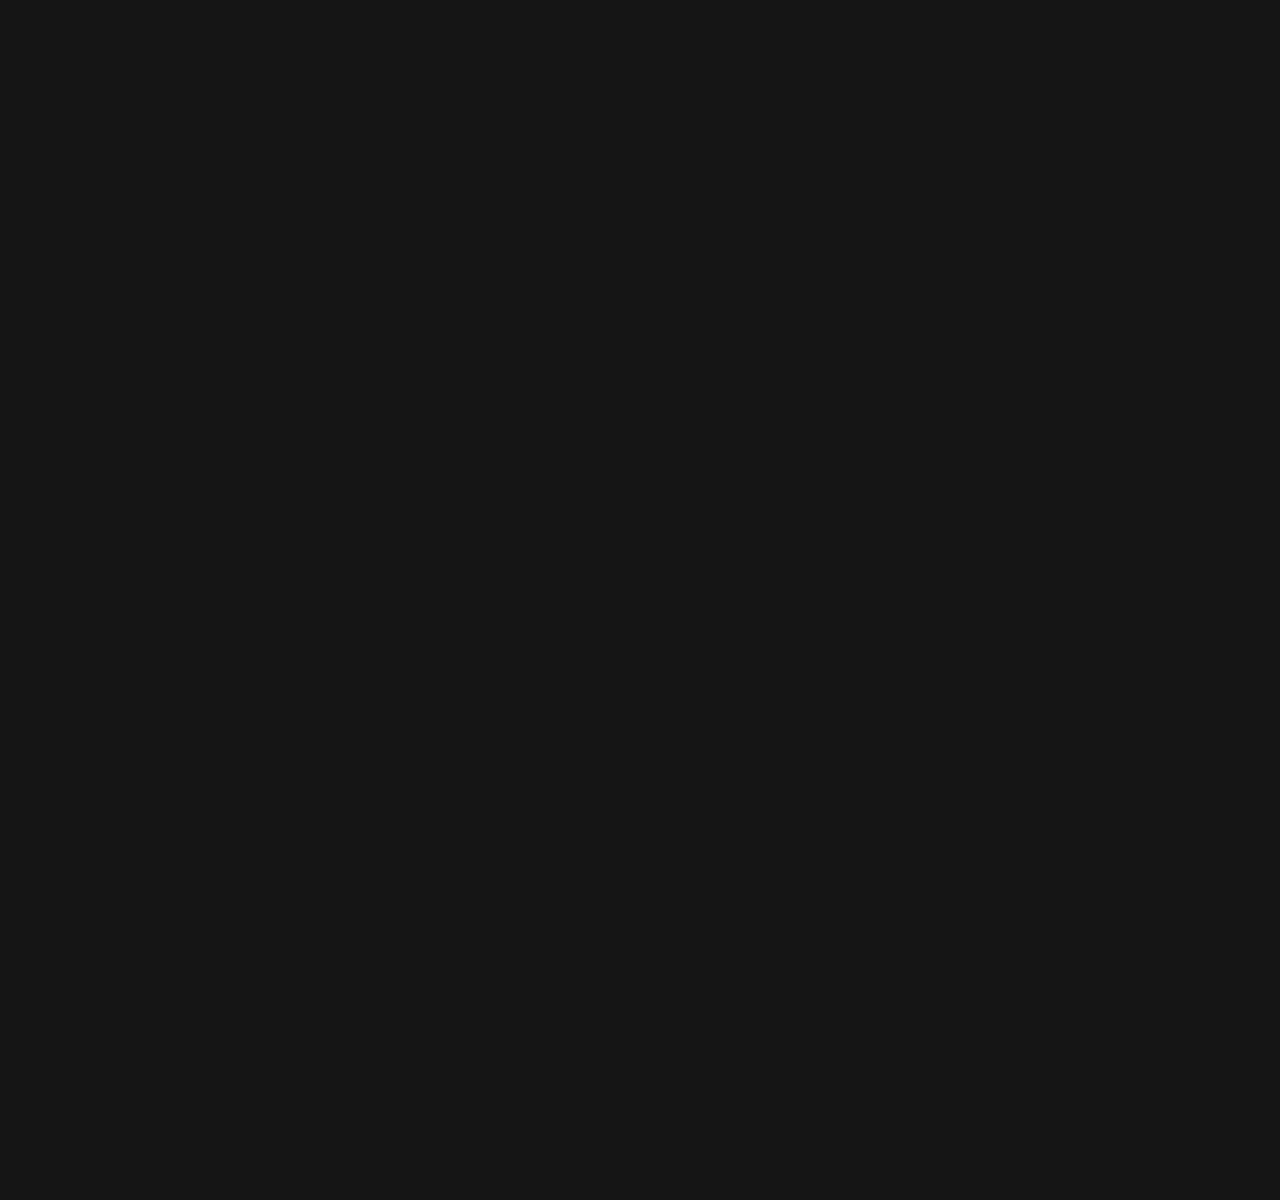
==== curriculun/index.html @ 613a6972 "Subiendo las primeras pruebas" ====
<!DOCTYPE html>
<html lang="en">
<head>
  <meta charset="UTF-8">
  <meta name="viewport" content="width=device-width, initial-scale=1.0">
  <title>Document</title>
  <link rel="stylesheet" href="./CSS/style.css">
</head>
<body>
  
</body>
</html>
---- curriculun/CSS/style.css ----
@import url('https://fonts.googleapis.com/css2?family=Roboto:wght@400;500;700&display=swap&family=Pacifico&display=swap');

* {
  font-family: 'Roboto', sans-serif;
  margin: 0 ;
  padding: 0;
  box-sizing: border-box;
}

:root {
  --font-family-primary: 'Pacifico', cursive;
  --text-shadow-blue:0 0 5px #2D81F0, 0 0 10px #2D81F0, 0 0 20px #2D81F0, 0 0 30px #2D81F0;
  --text-shadow-purple:0 0 5px #8F43EE, 0 0 10px #8F43EE, 0 0 20px #8F43EE, 0 0 30px #8F43EE;
  --text-shadow-green:0 0 5px #16FF00, 0 0 10px #16FF00, 0 0 20px #16FF00, 0 0 30px #16FF00;
  --text-shadow-red:0 0 5px #FF0000, 0 0 10px #FF0000, 0 0 20px #FF0000, 0 0 30px #FF0000;
}

body {
  font-size: 62.5%;
  height: 1200px;
  background-color: #151515;
}

.box-menu-mobile {
  position:fixed;
  z-index: 1;
}

.box-menu-mobile.active {
  width: 100%;
  height: 100%;
  background: rgba(44, 44, 44, 0.5);
  backdrop-filter: blur(0.4px);
  transition: all 0.5s linear;
}

.toggle-menu {
  position: fixed;
  width: 250px;
  height: 100%;
  background-color: #252525;
  z-index: 5;
  box-shadow: 0 0 20px #000;
  clip-path: circle(80px at 15px 10px);
  transition: all .7s ease;
}

.toggle-menu.active {
  clip-path: circle(150% at 0 0);
}

.box-img {
  display: flex;
  align-items: center;
  justify-content: center;
  width: 60px;
  height: 60px;
  margin: 10px 0 30px 10px ;
  cursor: pointer;
  border-radius: 100%;
}

.box-img:hover {
  background-color: #3b3b3b;
  transition: all .5s ease;
}

.box-ul ul {
  position: absolute;
  width: 100%;
  top: 35%;
}

.box-ul ul li {
  width: 100%;
  list-style: none;
}

.box-ul ul li a img {
  width: 35px;
  margin: 0 10px 0 0;
}

.box-ul ul li a {
  display: flex;
  align-items: center;
  justify-content: center;
  padding: 20px;
  font-size: 1.5rem;
  font-weight: 700;
  letter-spacing: 3px;
  color: #FFF;
  text-decoration: none;
  transition: all .1s linear;
}

.box-ul ul li a:hover {
  background-color: #3B3B3B;
}


.box-menu-logo {
  padding: 30px 10px 30px ;
  border-top: 3px solid #FFF;
  border-bottom: 3px solid #FFF;
}

.menu-logo {
  display: flex;
  justify-content: center;
  align-items: center;
  font-size: 2rem;
  font-family: var(--font-family-primary);
  color: #FFF;
  /* animation: text-shadow-animated 10s infinite linear; */
}


/* ---------- */
/* animations */
/* ---------- */

@keyframes text-shadow-animated {
  0% {
    text-shadow: none;
  }
  10% {
    text-shadow:0 0 15px #2D81F0,
                0 0 25px #2D81F0,
                0 0 45px #2D81F0;
  }
  20% {
    text-shadow: none;
  }
  30% {
    text-shadow:0 0 15px #FF0000,
                0 0 25px #FF0000,
                0 0 45px #FF0000;
  }
  40% {
    text-shadow: none;
  }
  50% {
    text-shadow:0 0 15px #16FF00,
                0 0 25px #16FF00,
                0 0 45px #16FF00;
  }
  60% {
    text-shadow: none;
  }
  70% {
    text-shadow:0 0 15px #8F43EE,
                0 0 25px #8F43EE,
                0 0 45px #8F43EE;
  }
  80% {
    text-shadow: none;
  }
  90% {
    text-shadow:0 0 15px #F8DE22,
                0 0 25px #F8DE22,
                0 0 45px #F8DE22;
  }
  100% {
    text-shadow: none;
  }
}

@keyframes rotate-home {

}
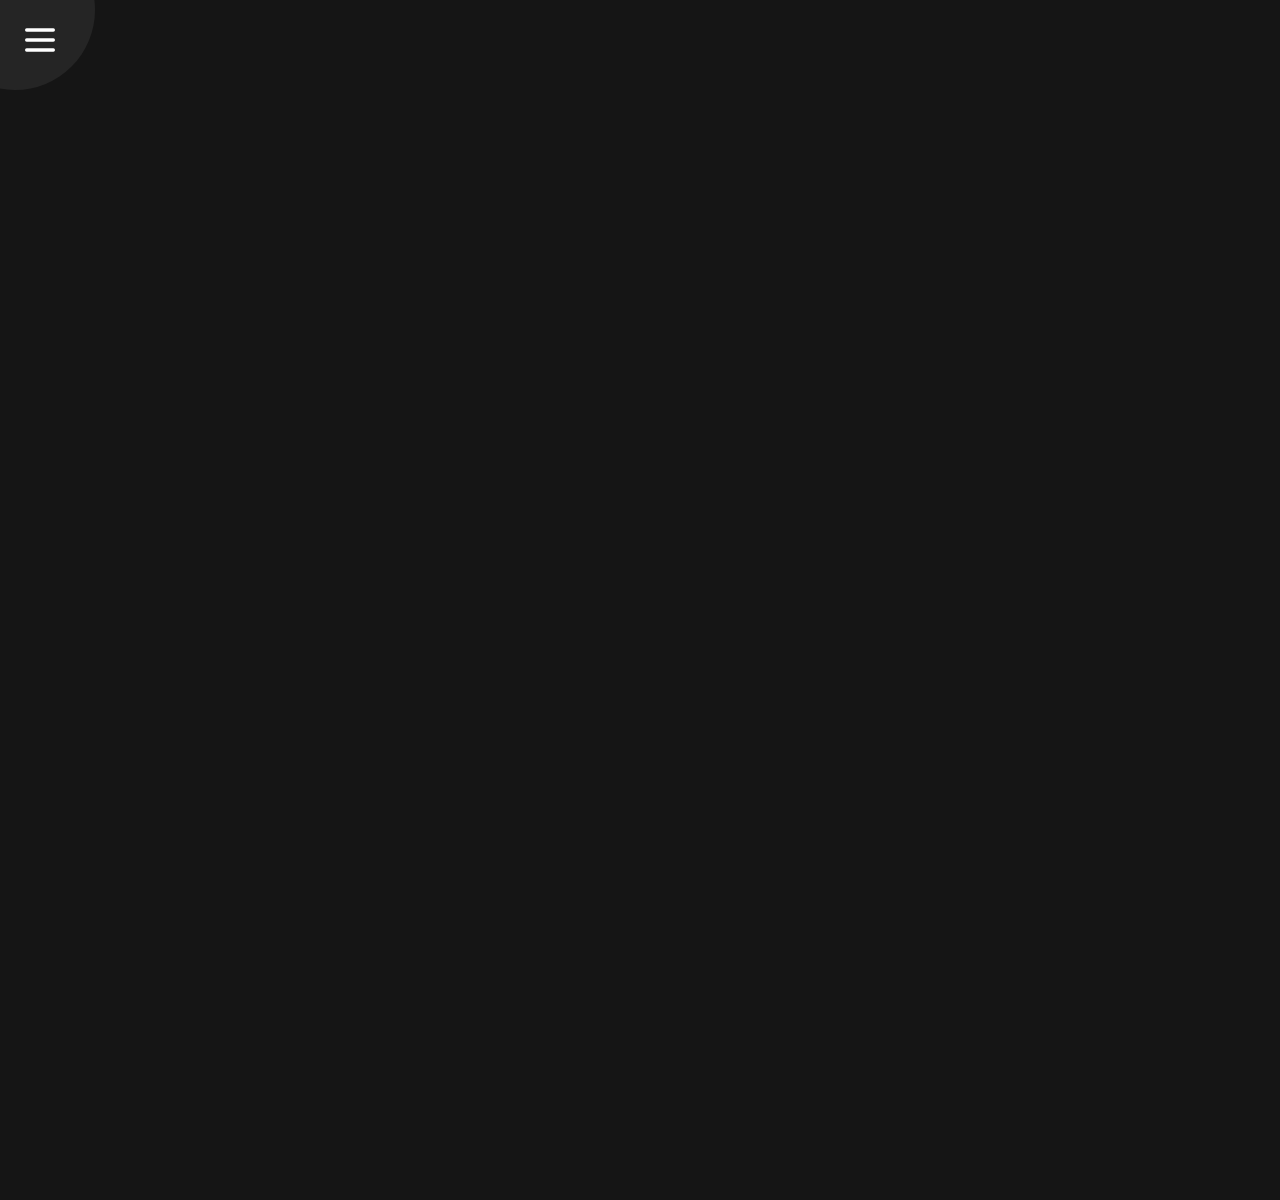
==== commit 078b207a: "Firts commit" ====
--- a/curriculun/index.html
+++ b/curriculun/index.html
@@ -3,10 +3,34 @@
 <head>
   <meta charset="UTF-8">
   <meta name="viewport" content="width=device-width, initial-scale=1.0">
-  <title>Document</title>
+  <title>Curriculum</title>
   <link rel="stylesheet" href="./CSS/style.css">
 </head>
 <body>
-  
+  <header class="bar">
+      <nav id="box-menu-mobile" class="box-menu-mobile">
+        <div id="toggle-menu" class="toggle-menu">
+          <div id="box-img" class="box-img">
+            <img src="./assets/menu.svg" alt="">
+          </div>
+          <div class="box-menu-logo">
+            <h1 class="menu-logo">My Portfolio</h1>
+          </div>
+          <div class="box-ul">
+            <ul>
+              <li><a href="#"><img src="./assets/home.svg" alt="">Home</a></li>
+              <li><a href="#"><img src="./assets/identification.svg" alt="">About me</a></li>
+              <li><a href="#"><img src="./assets/briefcase.svg" alt="">Services</a></li>
+              <li><a href="#"><img src="./assets/code.svg" alt="">Works</a></li>
+            </ul>
+          </div>
+        </div>
+      </nav>
+      
+
+  </header>
+
+  </main>
+  <script src="./script/scripts.js"></script>
 </body>
 </html>